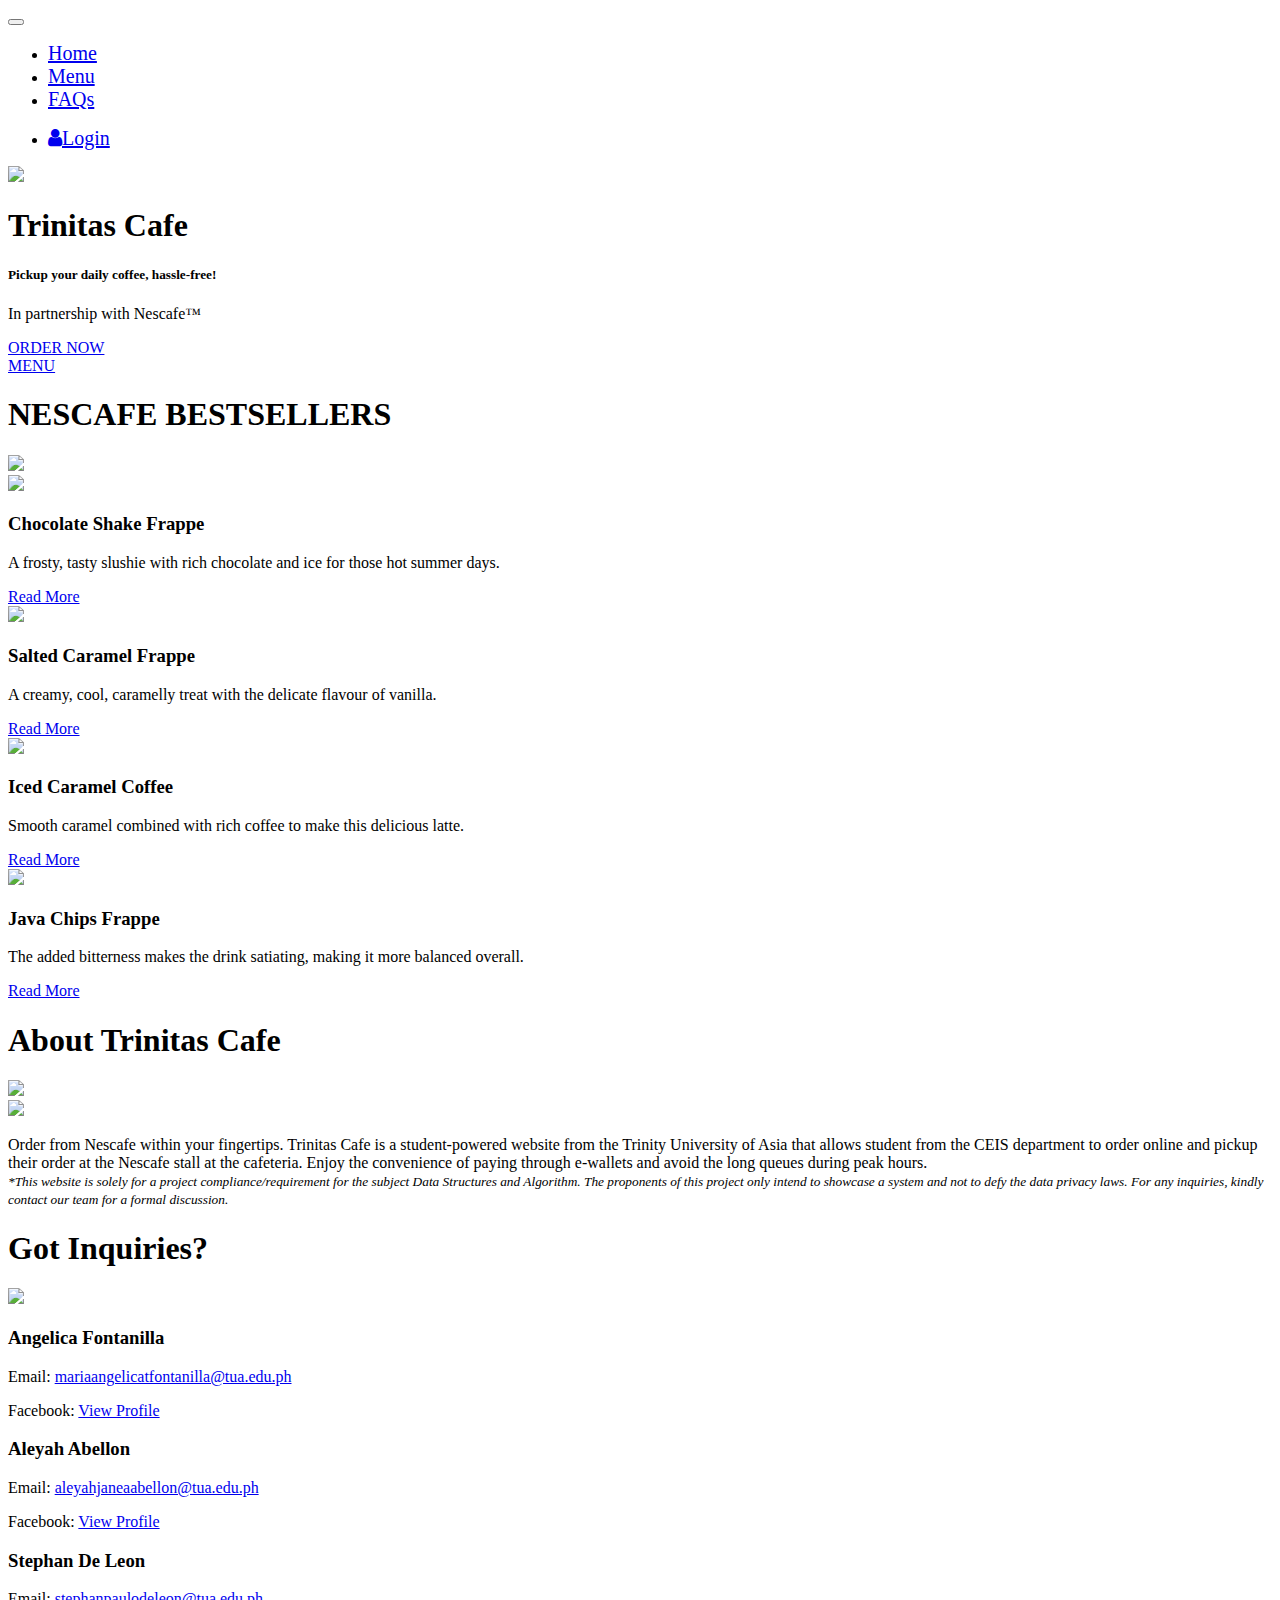
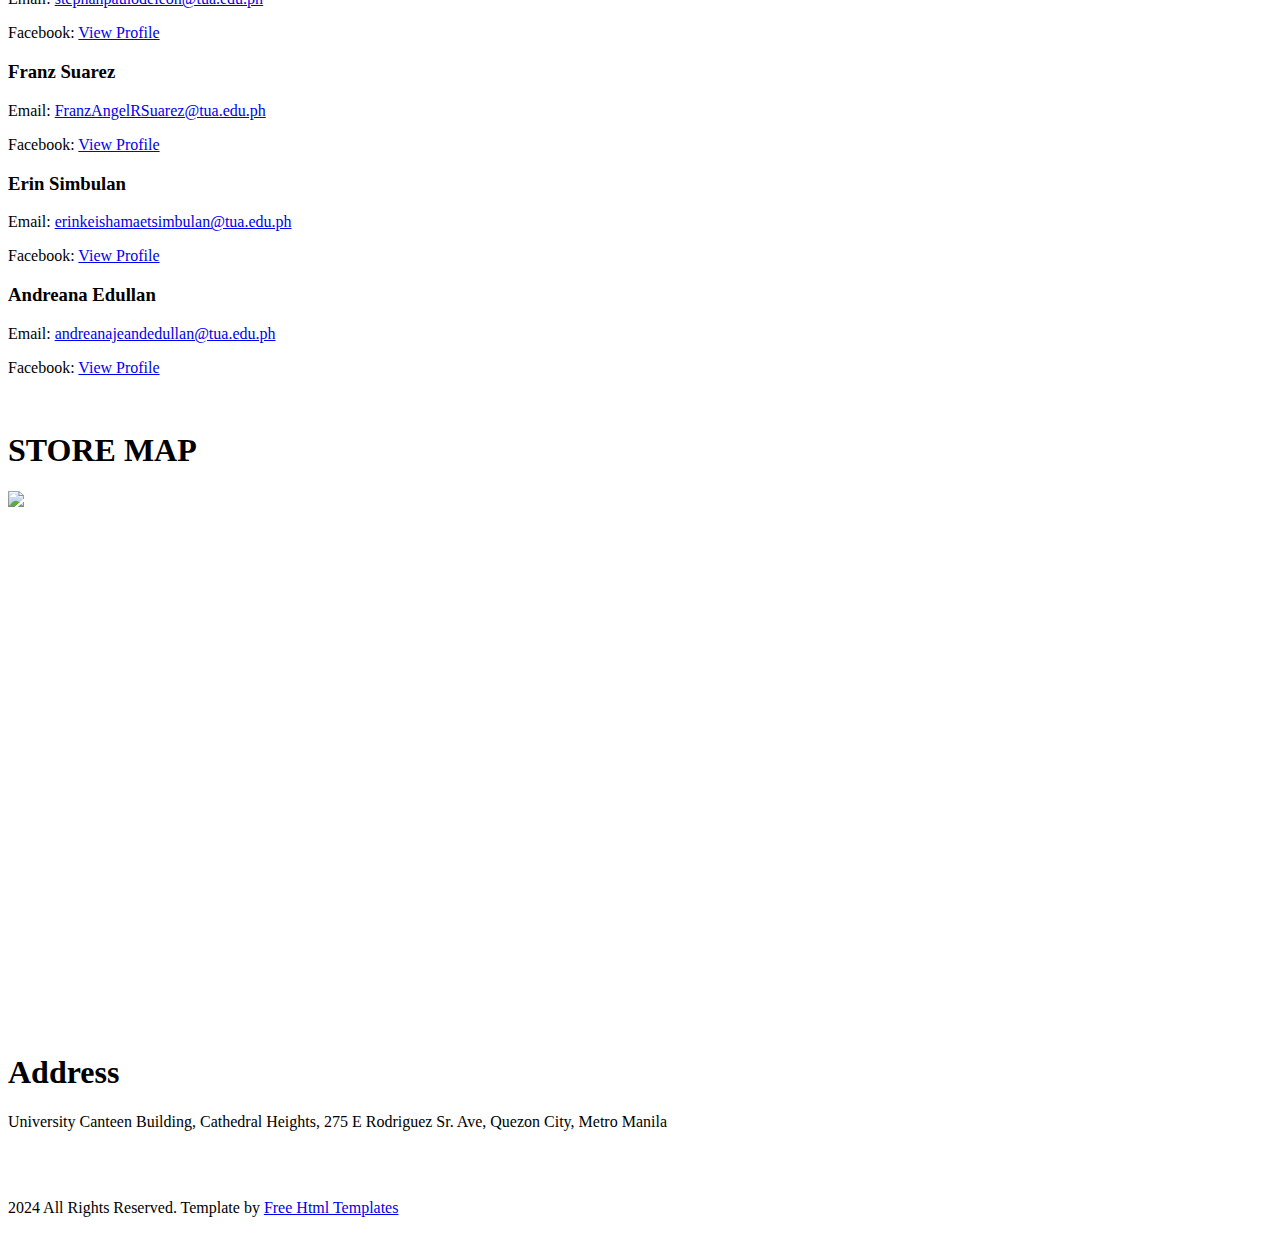
==== homepage/html/index.HTML @ 2bc28be2 "Add files via upload" ====
<!DOCTYPE html>
<html>
   <head>
   
      <meta charset="utf-8">
      <meta http-equiv="X-UA-Compatible" content="IE=edge">
      <meta name="viewport" content="width=device-width, initial-scale=1">
      
      <meta name="viewport" content="width=device-width, initial-scale=1">
      <meta name="viewport" content="initial-scale=1, maximum-scale=1">
     
      <title>Trinitas Cafe</title>
	  <link rel="icon" href="images/logo.png" type="image/x-icon" />
      <meta name="keywords" content="">
      <meta name="description" content="">
      <meta name="author" content="">
      
      <link rel="stylesheet" type="text/css" href="css/bootstrap.min.css">
      
      <link rel="stylesheet" type="text/css" href="css/style.css">
      
      <link rel="stylesheet" href="css/responsive.css">
      
      <link rel="icon" href="images/fevicon.png" type="image/gif" />
      
      <link href="https://fonts.googleapis.com/css2?family=Poppins:wght@400;600;800&display=swap" rel="stylesheet">
      
      <link rel="stylesheet" href="css/jquery.mCustomScrollbar.min.css">
      
      <link rel="stylesheet" href="https://netdna.bootstrapcdn.com/font-awesome/4.0.3/css/font-awesome.css">
   </head>
   <body>
      <div class="header_section">
         <div class="container-fluid">
            <nav class="navbar navbar-expand-lg navbar-light bg-light">
               <a class="navbar-brand"href="HOME.html">
               <button class="navbar-toggler" type="button" data-toggle="collapse" data-target="#navbarSupportedContent" aria-controls="navbarSupportedContent" aria-expanded="false" aria-label="Toggle navigation">
               <span class="navbar-toggler-icon"></span>
               </button>
               <div class="collapse navbar-collapse" id="navbarSupportedContent">
                  <ul class="navbar-nav ml-auto">
                     <li class="nav-item active">
                        <a class="nav-link" href="index.html" style="font-size: 20px;">Home</a>
                     </li>
                     <li class="nav-item">
                        <a class="nav-link" href="list.html" style="font-size: 20px;">Menu</a>
                     </li>
                     <li class="nav-item">
                        <a class="nav-link" href="faqs.html" style="font-size: 20px;">FAQs</a>
                     </li>
                  </ul>
                  <form class="form-inline my-2 my-lg-0">
                     <div class="login_bt">
                        <ul>
                           <li><a href="login.html" style="font-size: 20px;"><span class="user_icon"><i class="fa fa-user" aria-hidden="true"></i></span>Login</a></li> 
                        </ul>
                     </div>
                  </form>
               </div>
            </nav>
         </div>
         <!-- banner section start --> 
         <div class="banner_section layout_padding">
            <div class="container">
                        <div class="row">
                           <div class="col-md-6">
                              <div class="banner_img"><img src="images/banner-img.png"></div>
                           </div>
                           <div class="col-md-6">
                              <div class="banner_taital_main">
                                 <h1 class="banner_taital">Trinitas Cafe</h1>
                                 <h5 class="tasty_text">Pickup your daily coffee, hassle-free!</h5>
                                 <p class="banner_text">In partnership with Nescafe™</p>
                                 <div class="btn_main">
                                    <div class="about_bt"><a href="login.html">ORDER NOW</a></div>
                                    <div class="callnow_bt active"><a href="list.html">MENU</a></div>
                                 </div>
                              </div>
                           </div>
                        </div>
                     </div>
      <!-- header section end -->
      <!-- coffee section start -->
      <div class="coffee_section layout_padding">
         <div class="container">
            <div class="row">
               <h1 class="coffee_taital">NESCAFE BESTSELLERS</h1>
               <div class="bulit_icon"><img src="images/nescafe.png"></div>
            </div>
         </div>
         <div class="coffee_section_2">
               <div class="carousel-inner">
                  <div class="carousel-item active">
                     <div class="container-fluid">
                        <div class="row">
                           <div class="col-lg-3 col-md-6">
                              <div class="coffee_img"><img src="images/best1.png"></div>
                              <h3 class="types_text">Chocolate Shake Frappe</h3>
                              <p class="looking_text">A frosty, tasty slushie with rich chocolate and ice for those hot summer days.</p>
                              <div class="read_bt"><a href="https://www.nescafe.com/ph/recipes/coffee-slushie">Read More</a></div>
                           </div>
                           <div class="col-lg-3 col-md-6">
                              <div class="coffee_img"><img src="images/best2.png"></div>
                              <h3 class="types_text">Salted Caramel Frappe</h3>
                              <p class="looking_text">A creamy, cool, caramelly treat with the delicate flavour of vanilla.</p>
                              <div class="read_bt"><a href="https://www.nescafe.com/ph/recipes/caramel-frappe">Read More</a></div>
                           </div>
                           <div class="col-lg-3 col-md-6">
                              <div class="coffee_img"><img src="images/best3.png"></div>
                              <h3 class="types_text">Iced Caramel Coffee</h3>
                              <p class="looking_text">Smooth caramel combined with rich coffee to make this delicious latte.</p>
                              <div class="read_bt"><a href="https://www.nescafe.com/ph/recipes/caramel-latte">Read More</a></div>
                           </div>
                           <div class="col-lg-3 col-md-6">
                              <div class="coffee_img"><img src="images/best4.png"></div>
                              <h3 class="types_text">Java Chips Frappe</h3>
                              <p class="looking_text">The added bitterness makes the drink satiating, making it more balanced overall.</p>
                              <div class="read_bt"><a href="https://www.nescafe.com/ph/recipes/dark-mocha-frappe">Read More</a></div>
                           </div>
                        </div>
                     </div>
                  </div>
                 
     <!-- about section start -->
<div class="about_section layout_padding">
    <div class="container">
        <div class="row">
            <div class="col-md-12">
                <h1 class="about_taital">About Trinitas Cafe</h1>
                <div class="bulit_icon"><img src="images/bulit-icon.png"></div>
				<img src="images/logo-banner.png">
            </div>
        </div>
        <div class="about_section_2 layout_padding">
            <p class="about_text">
                Order from Nescafe within your fingertips. Trinitas Cafe is a student-powered website from the Trinity University of Asia that allows student from the CEIS department to order online and pickup their order at the Nescafe stall at the cafeteria. Enjoy the convenience of paying through e-wallets and avoid the long queues during peak hours.<br />
				<i><small>*This website is solely for a project compliance/requirement for the subject Data Structures and Algorithm. The proponents of this project only intend to showcase a system and not to defy the data privacy laws. For any inquiries, kindly contact our team for a formal discussion.</small></i>
            </p>
        </div>
       

      <!-- contact section start -->
      <div class="contact_section layout_padding">
         <div class="container">
            <div class="row">
               <div class="col-sm-12">
                  <h1 class="contact_taital">Got Inquiries?</h1>
                  <div class="bulit_icon"><img src="images/bulit-icon.png"></div>
               </div>
            </div>
         </div>
     <div class="container-fluid">
    <div class="contact_section_2">
      
        <div class="row">
            <!-- Member 1 -->
            <div class="col-md-4">
                <div class="team_member">
                    <h3>Angelica Fontanilla</h3>
                    <p>Email: <a href="mailto:mariaangelicatfontanilla@tua.edu.ph">mariaangelicatfontanilla@tua.edu.ph</a></p>
                    <p>Facebook: <a href="https://www.facebook.com/gelicaFonts" target="_blank">View Profile</a></p>
                </div>
            </div>
            <!-- Member 2 -->
            <div class="col-md-4">
                <div class="team_member">
                    <h3>Aleyah Abellon</h3>
                    <p>Email: <a href="mailto:aleyahjaneaabellon@tua.edu.ph">aleyahjaneaabellon@tua.edu.ph</a></p>
                    <p>Facebook: <a href="https://www.facebook.com/aleyah.jj/" target="_blank">View Profile</a></p>
                </div>
            </div>
            <!-- Member 3 -->
            <div class="col-md-4">
                <div class="team_member">
                    <h3>Stephan De Leon</h3>
                   <p>Email: <a href="mailto:STEPHANPAULODELEON@tua.edu.ph">stephanpaulodeleon@tua.edu.ph</a></p>
                    <p>Facebook: <a href="https://www.facebook.com/stephanpauldeleon22" target="_blank">View Profile</a></p>
                </div>
            </div>
			 <!-- Member 4 -->
            <div class="col-md-4">
                <div class="team_member">
                    <h3>Franz Suarez</h3>
                   <p>Email: <a href="mailto:FranzAngelRSuarez@tua.edu.ph">FranzAngelRSuarez@tua.edu.ph</a></p>
                    <p>Facebook: <a href="https://www.facebook.com/franz.suarez444" target="_blank">View Profile</a></p>
                </div>
            </div>
			<!-- Member 5 -->
            <div class="col-md-4">
                <div class="team_member">
                    <h3>Erin Simbulan</h3>
                   <p>Email: <a href="mailto:erinkeishamaetsimbulan@tua.edu.ph">erinkeishamaetsimbulan@tua.edu.ph</a></p>
                    <p>Facebook: <a href="https://www.facebook.com/rinshae05" target="_blank">View Profile</a></p>
                </div>
            </div>
			<!-- Member 6 -->
            <div class="col-md-4">
                <div class="team_member">
                    <h3>Andreana Edullan</h3>
                    <p>Email: <a href="mailto:andreanajeandedullan@tua.edu.ph">andreanajeandedullan@tua.edu.ph</a></p>
                    <p>Facebook: <a href="https://www.facebook.com/yannahedullan" target="_blank">View Profile</a></p><br />
                </div>
            </div>
        </div>
    </div>
</div>

<h1><b>STORE MAP</b></h1>
<div class="bulit_icon"><img src="images/bulit-icon.png"></div><br />
                  
                           <div class="map-responsive">
                              <iframe src="https://www.google.com/maps/embed?pb=!1m18!1m12!1m3!1d193.72164299351666!2d121.0218311!3d14.6227354!2m3!1f0!2f0!3f0!3m2!1i1024!2i768!4f13.1!3m3!1m2!1s0x3397b639d30b09cf%3A0xfd8fbf0d45fcf67e!2sTrinity%20University%20of%20Asia%20Canteen!5e0!3m2!1sen!2sph!4v1698046971349!5m2!1sen!2sph" width="250" height="500" frameborder="0" style="border:0; width: 100%;" allowfullscreen="" loading="lazy" referrerpolicy="no-referrer-when-downgrade"></iframe>
                           </div>
                        </div>
                     </div>
                  </div>
               </div>
            </div>
         </div>
      </div>
      <!-- contact section end -->
      <!-- footer section start -->
      <div class="footer_section layout_padding">
         <div class="container">
            <div class="row">
               <div class="col-md-12">
                  <h1 class="address_text">Address</h1>
                  <p class="footer_text">University Canteen Building, Cathedral Heights, 275 E Rodriguez Sr. Ave, Quezon City, Metro Manila </p>
				  <br />
				  <br />
               </div>
            </div>
         </div>
      </div>
      <!-- footer section end -->
      <!-- copyright section start -->
      <div class="copyright_section">
         <div class="container">
            <div class="row">
               <div class="col-lg-6 col-sm-12">
                  <p class="copyright_text">2024 All Rights Reserved. Template by <a href="https://html.design">Free Html Templates</a></p>
               </div>
               
               </div>
            </div>
         </div>
      </div>
      <!-- copyright section end -->
      <!-- Javascript files-->
      <script src="js/jquery.min.js"></script>
      <script src="js/popper.min.js"></script>
      <script src="js/bootstrap.bundle.min.js"></script>
      <script src="js/jquery-3.0.0.min.js"></script>
      <script src="js/plugin.js"></script>
      <!-- sidebar -->
      <script src="js/jquery.mCustomScrollbar.concat.min.js"></script>
      <script src="js/custom.js"></script>
   </body>
</html>
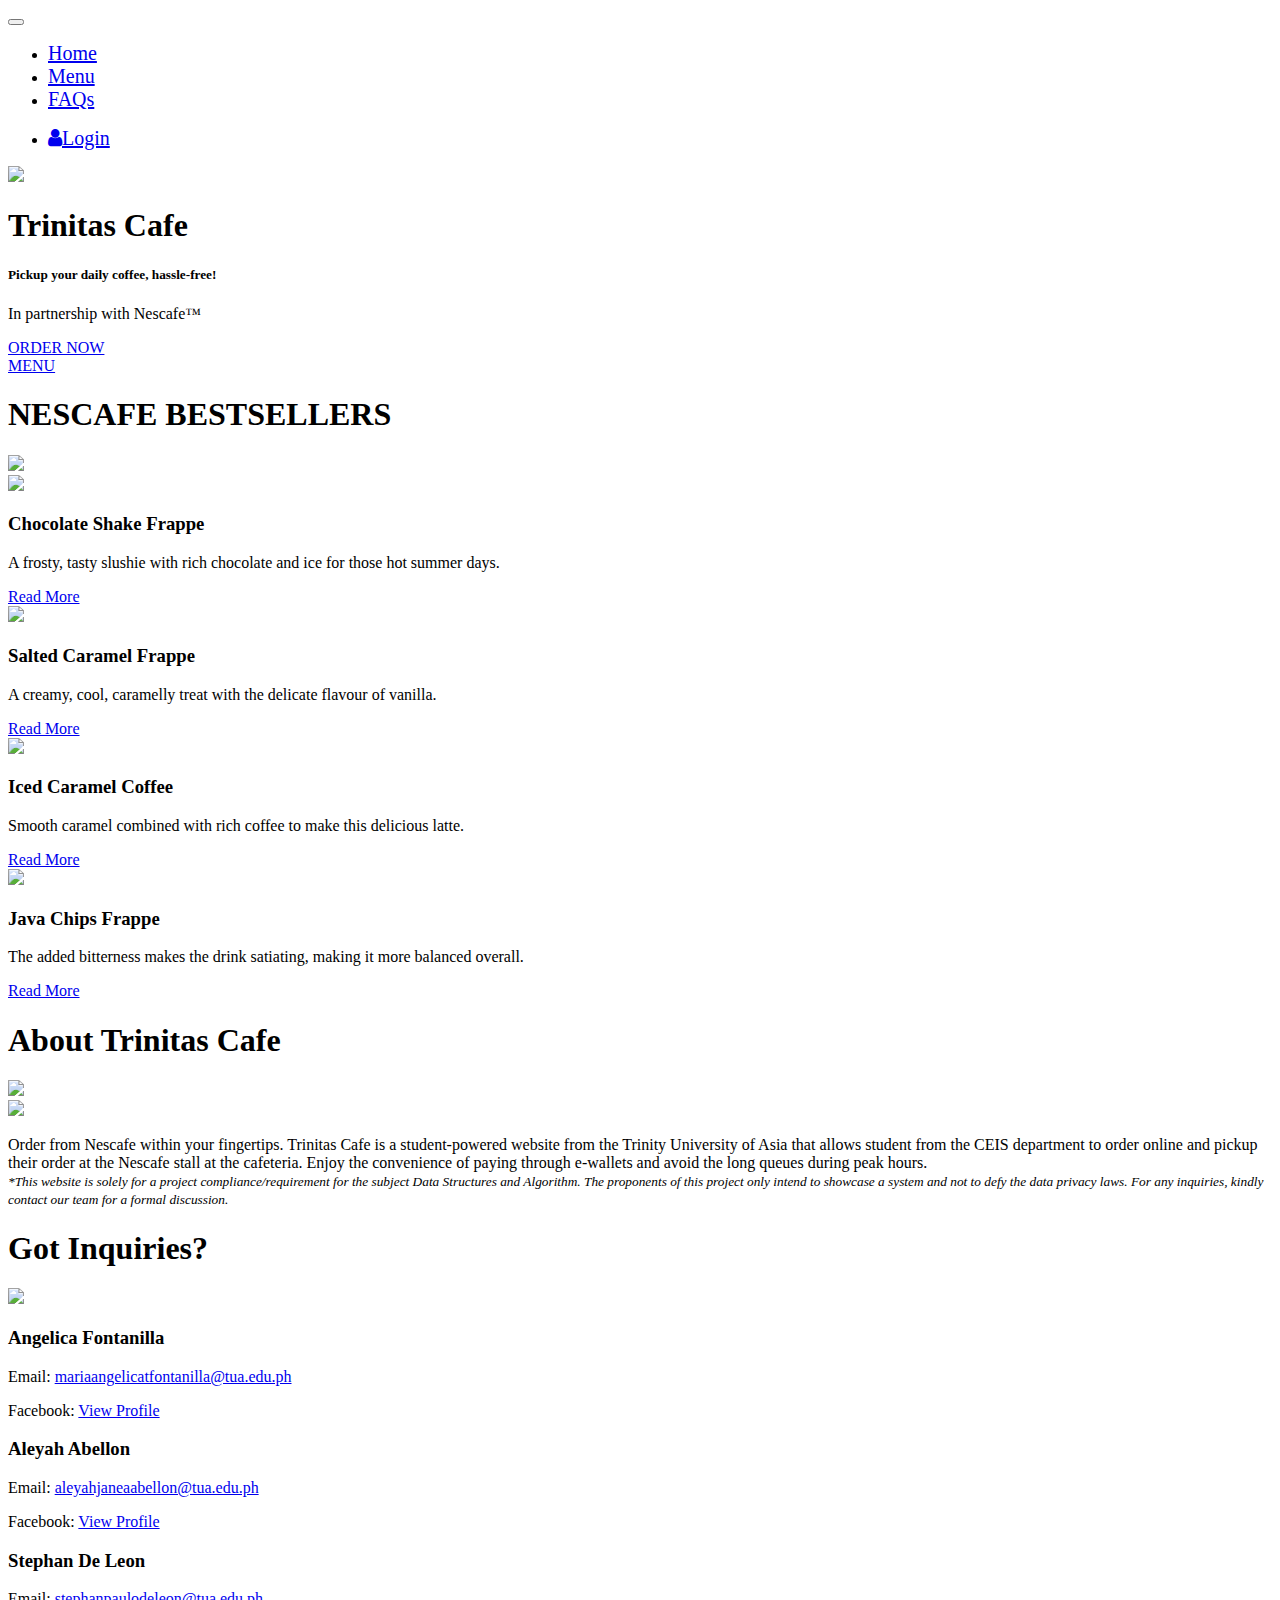
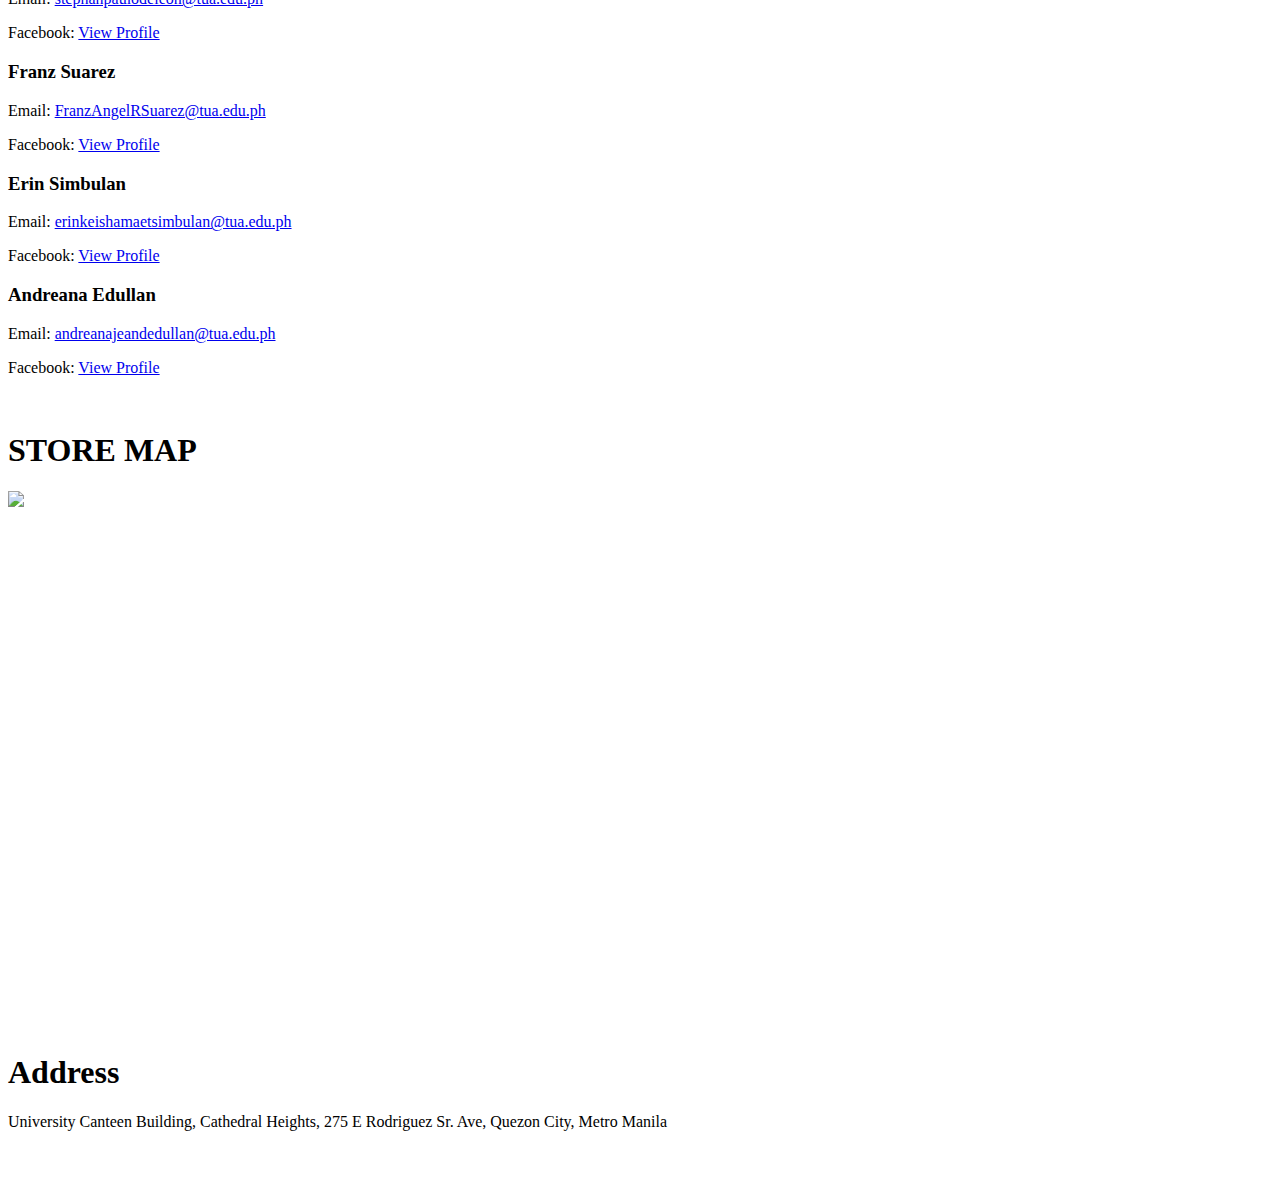
==== commit 3efd99b0: "Update index.HTML" ====
--- a/homepage/html/index.HTML
+++ b/homepage/html/index.HTML
@@ -33,7 +33,7 @@
       <div class="header_section">
          <div class="container-fluid">
             <nav class="navbar navbar-expand-lg navbar-light bg-light">
-               <a class="navbar-brand"href="HOME.html">
+               <a class="navbar-brand"href="index.html">
                <button class="navbar-toggler" type="button" data-toggle="collapse" data-target="#navbarSupportedContent" aria-controls="navbarSupportedContent" aria-expanded="false" aria-label="Toggle navigation">
                <span class="navbar-toggler-icon"></span>
                </button>
@@ -238,7 +238,7 @@
          <div class="container">
             <div class="row">
                <div class="col-lg-6 col-sm-12">
-                  <p class="copyright_text">2024 All Rights Reserved. Template by <a href="https://html.design">Free Html Templates</a></p>
+                  <p class="copyright_text" style="text-align: center;">   </p>
                </div>
                
                </div>
@@ -255,5 +255,12 @@
       <!-- sidebar -->
       <script src="js/jquery.mCustomScrollbar.concat.min.js"></script>
       <script src="js/custom.js"></script>
+
+<!-- Bootstrap 5 (no jQuery needed) -->
+<script src="https://cdn.jsdelivr.net/npm/bootstrap@5.1.3/dist/js/bootstrap.bundle.min.js"></script>
+
+<!-- Bootstrap JS -->
+<script src="https://stackpath.bootstrapcdn.com/bootstrap/4.5.2/js/bootstrap.bundle.min.js"></script>
+
    </body>
-</html>+</html>
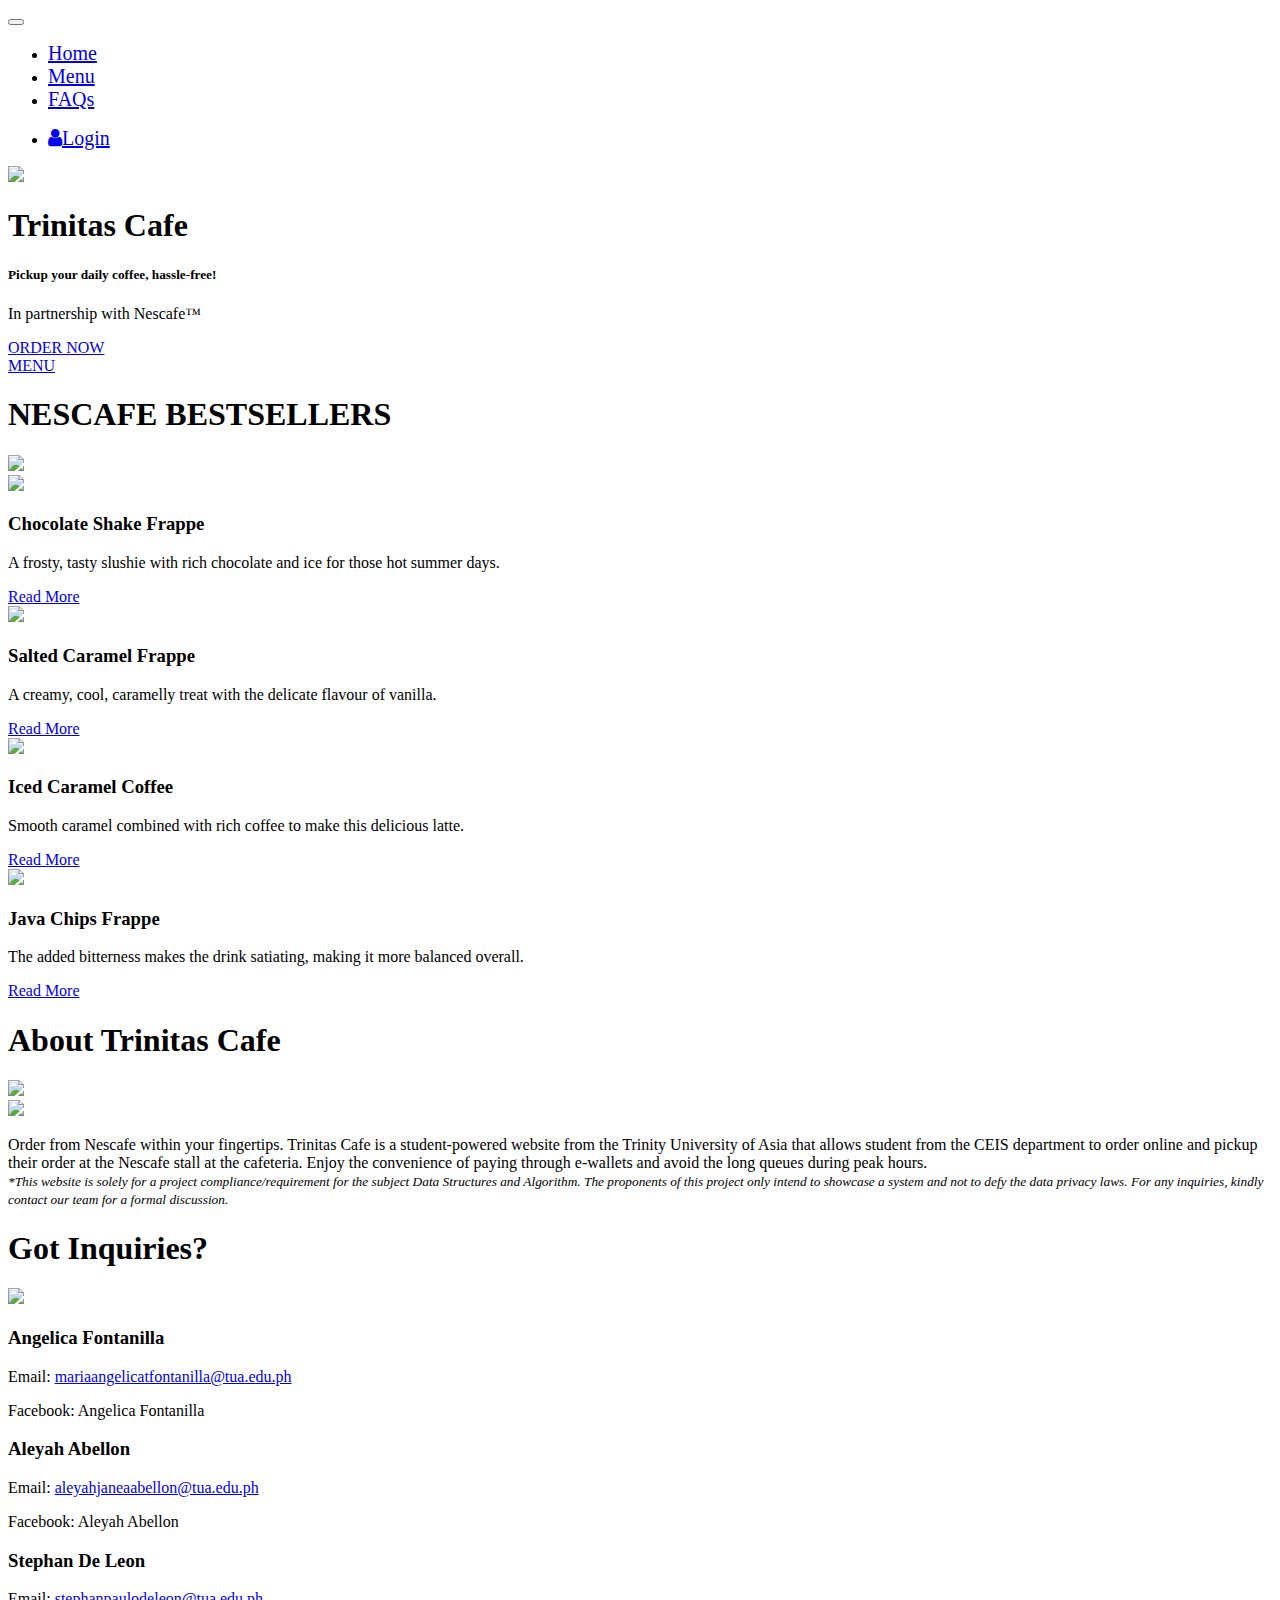
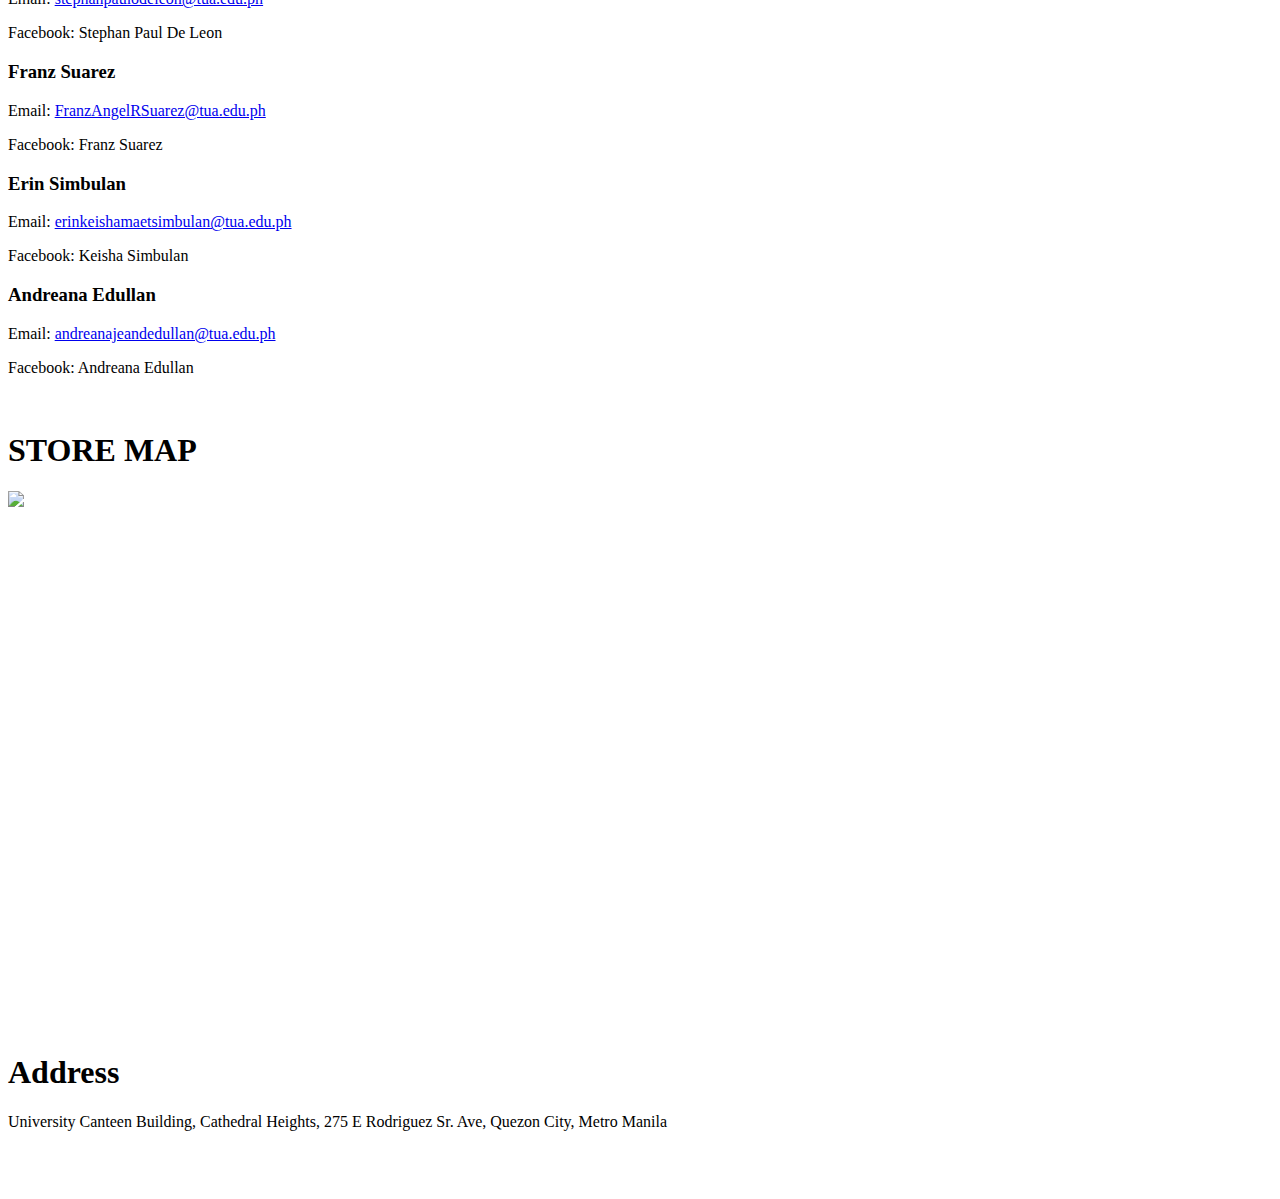
==== commit 08e30ed4: "updated the text on members' profile" ====
--- a/homepage/html/index.HTML
+++ b/homepage/html/index.HTML
@@ -158,7 +158,7 @@
                 <div class="team_member">
                     <h3>Angelica Fontanilla</h3>
                     <p>Email: <a href="mailto:mariaangelicatfontanilla@tua.edu.ph">mariaangelicatfontanilla@tua.edu.ph</a></p>
-                    <p>Facebook: <a href="https://www.facebook.com/gelicaFonts" target="_blank">View Profile</a></p>
+                    <p>Facebook: Angelica Fontanilla</p>
                 </div>
             </div>
             <!-- Member 2 -->
@@ -166,7 +166,7 @@
                 <div class="team_member">
                     <h3>Aleyah Abellon</h3>
                     <p>Email: <a href="mailto:aleyahjaneaabellon@tua.edu.ph">aleyahjaneaabellon@tua.edu.ph</a></p>
-                    <p>Facebook: <a href="https://www.facebook.com/aleyah.jj/" target="_blank">View Profile</a></p>
+                    <p>Facebook: Aleyah Abellon</p>
                 </div>
             </div>
             <!-- Member 3 -->
@@ -174,7 +174,7 @@
                 <div class="team_member">
                     <h3>Stephan De Leon</h3>
                    <p>Email: <a href="mailto:STEPHANPAULODELEON@tua.edu.ph">stephanpaulodeleon@tua.edu.ph</a></p>
-                    <p>Facebook: <a href="https://www.facebook.com/stephanpauldeleon22" target="_blank">View Profile</a></p>
+                    <p>Facebook: Stephan Paul De Leon</p>
                 </div>
             </div>
 			 <!-- Member 4 -->
@@ -182,7 +182,7 @@
                 <div class="team_member">
                     <h3>Franz Suarez</h3>
                    <p>Email: <a href="mailto:FranzAngelRSuarez@tua.edu.ph">FranzAngelRSuarez@tua.edu.ph</a></p>
-                    <p>Facebook: <a href="https://www.facebook.com/franz.suarez444" target="_blank">View Profile</a></p>
+                    <p>Facebook: Franz Suarez</p>
                 </div>
             </div>
 			<!-- Member 5 -->
@@ -190,7 +190,7 @@
                 <div class="team_member">
                     <h3>Erin Simbulan</h3>
                    <p>Email: <a href="mailto:erinkeishamaetsimbulan@tua.edu.ph">erinkeishamaetsimbulan@tua.edu.ph</a></p>
-                    <p>Facebook: <a href="https://www.facebook.com/rinshae05" target="_blank">View Profile</a></p>
+                    <p>Facebook: Keisha Simbulan</p>
                 </div>
             </div>
 			<!-- Member 6 -->
@@ -198,7 +198,7 @@
                 <div class="team_member">
                     <h3>Andreana Edullan</h3>
                     <p>Email: <a href="mailto:andreanajeandedullan@tua.edu.ph">andreanajeandedullan@tua.edu.ph</a></p>
-                    <p>Facebook: <a href="https://www.facebook.com/yannahedullan" target="_blank">View Profile</a></p><br />
+                    <p>Facebook: Andreana Edullan</p><br />
                 </div>
             </div>
         </div>
